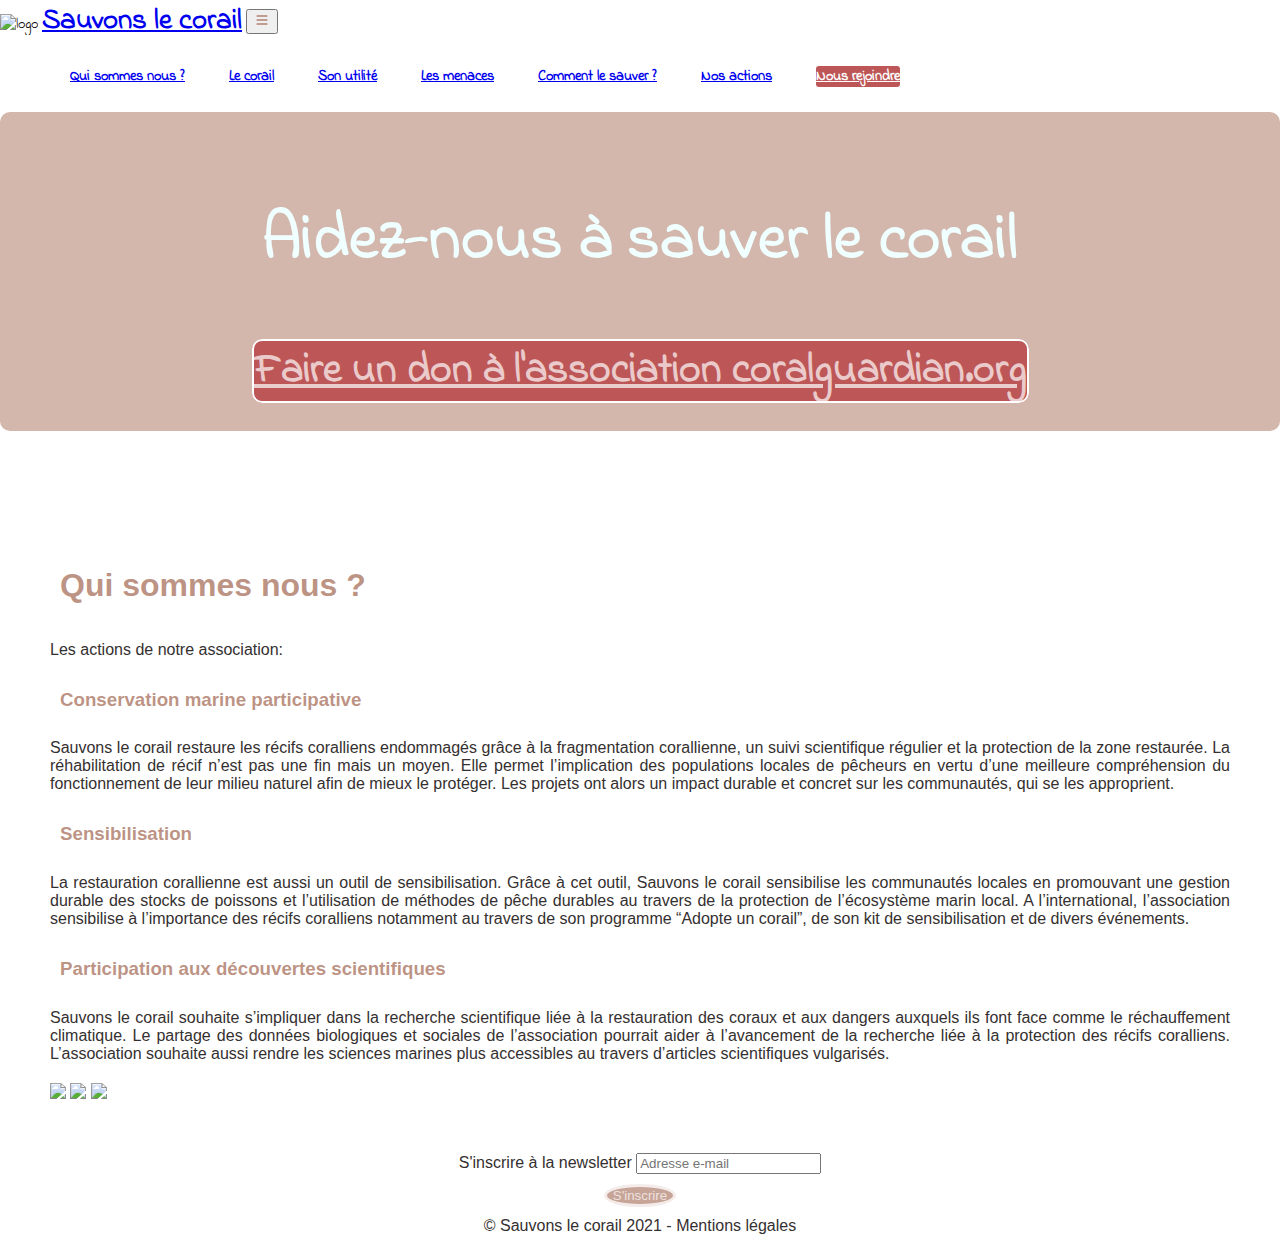
==== index2.html @ ed391e5c "margin-top entre le dernier paragraphe et les images" ====
<!DOCTYPE html>
<html lang="fr">
<head>
  <meta charset="UTF-8">
  <meta http-equiv="X-UA-Compatible" content="IE=edge">
  <meta name="viewport" content="width=device-width, initial-scale=1.0">
  <title>Sauvons le corail</title>
  <link rel="stylesheet" href="bootstrap.min.css">
  <link rel="preconnect" href="https://fonts.gstatic.com">
  <link href="https://fonts.googleapis.com/css2?family=Indie+Flower&display=swap" rel="stylesheet">
  <link rel="stylesheet" href="style.css">
</head>
<body>
  <div class="container">
    <header>
      <div class="row">
        <nav class="navbar navbar-light bg-light navbar-expand-xl">
          <img src="97989-image2_450x450.png" height="40px" widht="40px" alt="logo">
          <a href="index.html#" class="navbar-brand">Sauvons le corail</a>
      
          <button
          type="button"
          class="navbar-toggler"
          data-bs-toggle="collapse"
          data-bs-target="#navbarNavDropdown"
          aria-controls="navbarNavDropdown"
          aria-expanded="false"
          aria-label="Toggle navigation">
            <svg xmlns="http://www.w3.org/2000/svg" width="16" height="16" fill="currentColor" class="bi bi-list" viewBox="0 0 16 16">
              <path fill-rule="evenodd" d="M2.5 12a.5.5 0 0 1 .5-.5h10a.5.5 0 0 1 0 1H3a.5.5 0 0 1-.5-.5zm0-4a.5.5 0 0 1 .5-.5h10a.5.5 0 0 1 0 1H3a.5.5 0 0 1-.5-.5zm0-4a.5.5 0 0 1 .5-.5h10a.5.5 0 0 1 0 1H3a.5.5 0 0 1-.5-.5z"/>
            </svg>
         </button>

          <div class="collapse navbar-collapse" id="navbarNavDropdown">
            <ul class="navbar-nav">
              <li class="nav-item">
                <a href="index2.html" class="nav-link ">Qui sommes nous ?</a>
              </li>
              <li class="nav-item">
              <a href="index.html#leCorail" class="nav-link ">Le corail</a>
              </li>
              <li class="nav-item">
                <a href="index.html#sonUtilite" class="nav-link ">Son utilité</a>
              </li>
              <li class="nav-item">
              <a href="index.html#lesMenaces" class="nav-link">Les menaces</a>
              </li>
              <li class="nav-item">
                <a href="index.html#commentLeSauver" class="nav-link ">Comment le sauver ?</a>
              </li>
              <li class="nav-item">
                <a href="index4.html" class="nav-link  ">Nos actions</a>
              </li>
              <li class="nav-item">
                <a href="index3.html" class="nav-link nousRejoindre ">Nous rejoindre</a>
              </li>
            </ul>
          </div>
        </nav>
      </div> 
    </header>
    <main>
      <div class="row textflash ">
        <h1>  Aidez-nous à sauver le corail</h1>
        <a class="btn  coralguardian" href="https://www.coralguardian.org/faire-un-don/" target="_blank" role="button" data-bs-toggle="modal" data-bs-target="#modalGuardian">Faire un don à l'association coralguardian.org</a>
      </div>
      <div class="row QuiSommesNous">
        <h2 class="alignementtitre">Qui sommes nous ?</h2>
          <p>Les actions de notre association:</p>
            <h3 class="alignementtitre">Conservation marine participative</h3>
            Sauvons le corail restaure les récifs coralliens endommagés grâce à la fragmentation corallienne, un suivi scientifique régulier et la protection de la zone restaurée.
            La réhabilitation de récif n’est pas une fin mais un moyen. Elle permet l’implication des populations locales de pêcheurs en vertu d’une meilleure compréhension du fonctionnement de leur milieu naturel afin de mieux le protéger. Les projets ont alors un impact durable et concret sur les communautés, qui se les approprient.
            <h3 class="alignementtitre">Sensibilisation</h3>
            La restauration corallienne est aussi un outil de sensibilisation. Grâce à cet outil, Sauvons le corail sensibilise les communautés locales en promouvant une gestion durable des stocks de poissons et l’utilisation de méthodes de pêche durables au travers de la protection de l’écosystème marin local. 
            A l’international, l’association sensibilise à l’importance des récifs coralliens notamment au travers de son programme “Adopte un corail”, de son kit de sensibilisation et de divers événements.
            <h3 class="alignementtitre">Participation aux découvertes scientifiques</h3>
            Sauvons le corail souhaite s’impliquer dans la recherche scientifique liée à la restauration des coraux et aux dangers auxquels ils font face comme le réchauffement climatique. Le partage des données biologiques et sociales de l’association pourrait aider à l’avancement de la recherche liée à la protection des récifs coralliens. 
            L’association souhaite aussi rendre les sciences marines plus accessibles au travers d’articles scientifiques vulgarisés.
          </p>
      <div class="row imgmargin">
          <img src="transplantation-de-coraux-coral-guardian-1100x734.jpeg">
          <img src="unnamed.jpeg">
          <img src="Le-corail-peut-sauver-l-homme-pourtant-nous-le-detruisons.jpeg" >
      </div>
    </main>

   

    <footer>
      <div class="row footer">
        <form action="" method="post">
        <div class="col-xs-6 col-ml-12 form-group">
          <label for="email" class="form-label">S'inscrire à la newsletter</label>
          <input type="email" class="form-control" id="email" placeholder="Adresse e-mail">
        </div>
        <button type="submit" class="btn btn-info buttonForm">S'inscrire</button>
        </form>
        <div class="col-xs-6 col-ml-12">
          © Sauvons le corail 2021 - Mentions légales</div>
      </div>
    </footer>
    
    




  
  
  
    <script src="https://cdn.jsdelivr.net/npm/@popperjs/core@2.9.2/dist/umd/popper.min.js" integrity="sha384-IQsoLXl5PILFhosVNubq5LC7Qb9DXgDA9i+tQ8Zj3iwWAwPtgFTxbJ8NT4GN1R8p" crossorigin="anonymous"></script>
    <script src="https://cdn.jsdelivr.net/npm/bootstrap@5.0.1/dist/js/bootstrap.min.js" integrity="sha384-Atwg2Pkwv9vp0ygtn1JAojH0nYbwNJLPhwyoVbhoPwBhjQPR5VtM2+xf0Uwh9KtT" crossorigin="anonymous"></script>
  </div>
  </body>
  </html>
---- style.css ----
body {
  background-image: url(gettyimages-601042886_0.webp);
  background-size: cover;
  font-family: 'Indie Flower', cursive;
   margin: 0px;
}

.navbar {
  border-radius: 10px;
  padding-top: 0px;
  font-size: 0.9em;
}


.navbar-brand {
  font-weight: 900;
  font-size: 2em;
}


li  {
  display: inline-block;
  margin-left: 20px;
  padding: 10px;
  color:rgb(53, 48, 48);
  font-weight: bold;  
}

.nav-link:hover {
color: rgb(189, 87, 87) !important ;
font-size: 1.5em;
}


.container {
  width:100vw;
  height:100vh;
  margin: auto; 
}


.leCorail,.sonUtilite,.lesMenaces,.commentLeSauver {
  background-color: rgba(255, 255, 255,0.8);
  color:rgb(53, 48, 48);
  border-radius: 10px;
  text-align: justify;
  font-family: -apple-system, BlinkMacSystemFont, 'Segoe UI', Roboto, Oxygen, Ubuntu, Cantarell, 'Open Sans', 'Helvetica Neue', sans-serif;
  padding: 30px;  
}


.bold {
  font-weight: bold;
  font-size: 1.1em;
  color: black;  
}

.underline {
  font-weight: 300;
}

iframe {
  border-radius: 10px 10px 0px 0px;
  border: white 2px solid;  
}

.textflash {
  color: azure;
  text-align: center;
  font-weight: 900;
  font-size: 2em;
  background-color: rgba(144, 74, 49, 0.4);
  border-radius: 10px;
  height: auto;
  padding: 30px;
}

.row {
 --bs-gutter-x: 0px;
}


h1 {
  font-size: 2em;
  padding: 10px;
}


h2 {
  font-size: 2em;
  color: rgba(144, 74, 49, 0.6);
  padding: 10px;
}

h3 {
  color: rgba(144, 74, 49, 0.6);
  margin-top: 20px;
  padding: 10px;

}

p {
  margin-top: 2px;
  margin-bottom: 10px;
}

.textiframe {
  background-color: rgba(255, 255, 255, 0.7);
  color: rgb(53, 48, 48);
  font-weight: bold;
  padding: 4px;
  border-radius: 0px 0px 10px 10px;
  text-align: justify;
  border: solid 2px white;
  text-align: center;
  margin: 0px;
}

.img {
  border-radius:50% ;
  border: 2px white solid;
}

.footer {
  background-color: white;
  color: rgb(53, 48, 48);
  text-align: center;
  border-radius: 10px ;
  font-family: -apple-system, BlinkMacSystemFont, 'Segoe UI', Roboto, Oxygen, Ubuntu, Cantarell, 'Open Sans', 'Helvetica Neue', sans-serif;
   margin: auto;
}


.buttonForm {
  background-color: rgba(144, 74, 49, 0.5);
  border:solid 3px rgba(255, 255, 255,0.8);
  border-radius: 50%;
  color: rgba(255, 255, 255, 0.7);
  margin: 10px;
}

.coralguardian:hover {
  color:rgb(189, 87, 87);
  background-color: rgba(255, 255, 255, 0.7);
  border:rgb(189, 87, 87) solid 2px; 
}

.coralguardian {
  border: white solid 2px;
  font-size: 1.3em;
  color: rgba(255, 255, 255, 0.7);
  background-color: rgb(189, 87, 87);
  border-radius: 10px;
}

.btnLink {
  background-color: rgba(144, 74, 49, 0.4);
  color: white;
  float: right;
  border-radius: 50%;
  margin: 20px;
  border: 1px solid white;
}

.btnLink:hover {
  color: rgba(144, 74, 49, 0.4);
  background-color: white;
}

.modal {
  font-family: -apple-system, BlinkMacSystemFont, 'Segoe UI', Roboto, Oxygen, Ubuntu, Cantarell, 'Open Sans', 'Helvetica Neue', sans-serif;
}

.QuiSommesNous {
  margin-top: 50px;
  padding: 50px;
  border-radius: 10px;
  text-align: justify;
  background-color: rgba(255, 255, 255, 0.8);
  color: rgb(53, 48, 48);
  font-family: -apple-system, BlinkMacSystemFont, 'Segoe UI', Roboto, Oxygen, Ubuntu, Cantarell, 'Open Sans', 'Helvetica Neue', sans-serif; 
}

.nousRejoindre {
  font-weight: 900;
  background-color:rgb(189, 87, 87) ;
  color: white!important;
  text-align: center;
  border-radius: 3px;
}

.nousRejoindre:hover {
  background-color: white;
  color: rgb(189, 87, 87)!important ;
}

.benevoles {
  margin-top: 50px;
  padding: 30px;
  border-radius: 10px;
  background-color: rgba(255, 255, 255, 0.8);
  color: rgb(53, 48, 48);
  font-family: -apple-system, BlinkMacSystemFont, 'Segoe UI', Roboto, Oxygen, Ubuntu, Cantarell, 'Open Sans', 'Helvetica Neue', sans-serif;
  text-align: justify;
}

.inscription {
  background-color: rgba(255, 255, 255, 0.8);
  color: rgb(53, 48, 48);
  margin-top: 20px;
  border-radius: 10px;
  padding-left: 20px;
  padding-right: 20px;
}

.question {
  font-size: 1.4em;
  font-weight: bold;
  color: rgba(144, 74, 49, 0.8);
}



@media screen and (max-width: 500px) {
.coralguardian {
  font-size: 20px;
}
  }


.nosActions {
  margin-top: 50px;
  padding: 50px;
  border-radius: 10px;
  background-color: rgba(255, 255, 255, 0.8);
  color: rgb(53, 48, 48);
  font-family: -apple-system, BlinkMacSystemFont, 'Segoe UI', Roboto, Oxygen, Ubuntu, Cantarell, 'Open Sans', 'Helvetica Neue', sans-serif;
  text-align: justify;
}
  
.img41,.img42,.img43,.img44,.img45,.img46 {
  border-radius: 50%;
  border: 10px white solid;  
}

.row {
  --bs-gutter-x: 0px;
}

.img33 {
  display: flex;
  justify-content: center;
  align-items: center;
}

@media screen and (min-width:700px) {
  .img41,.img42,.img43,.img44,.img45,.img46 {
  height:150px;
  width: 150px;
  }
    }

.linkgive {
  color:rgb(144, 74, 49 ); 
  font-size: 2em;
}

.linkgive:hover {
  color: rgb(189, 87, 87);
  font-size: 2em;
}

.bi {
  color:rgb(144, 74, 49 ); 
}

.alignementtitre {
  text-align: left;
}

.imgmargin {
  margin-top: 20px;
}
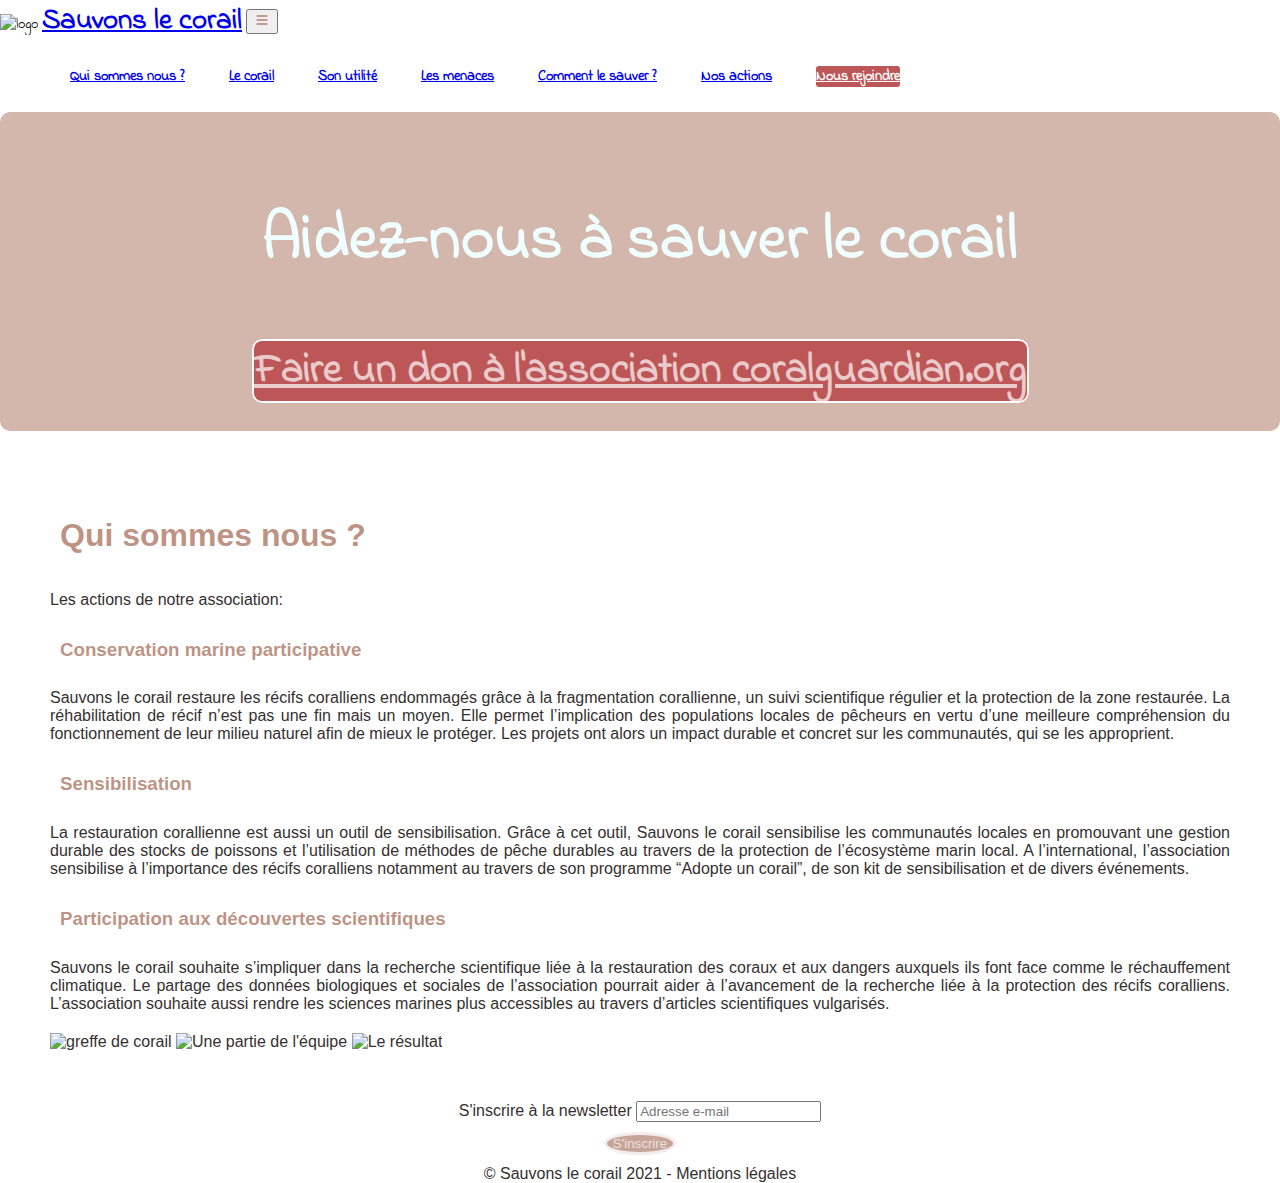
==== commit 494055bb: "ajout d'attributs alt aux img" ====
--- a/index2.html
+++ b/index2.html
@@ -78,9 +78,9 @@
             L’association souhaite aussi rendre les sciences marines plus accessibles au travers d’articles scientifiques vulgarisés.
           </p>
       <div class="row imgmargin">
-          <img src="transplantation-de-coraux-coral-guardian-1100x734.jpeg">
-          <img src="unnamed.jpeg">
-          <img src="Le-corail-peut-sauver-l-homme-pourtant-nous-le-detruisons.jpeg" >
+          <img src="transplantation-de-coraux-coral-guardian-1100x734.jpeg" alt="greffe de corail">
+          <img src="unnamed.jpeg" alt="Une partie de l'équipe">
+          <img src="Le-corail-peut-sauver-l-homme-pourtant-nous-le-detruisons.jpeg" alt="Le résultat">
       </div>
     </main>
 
--- a/style.css
+++ b/style.css
@@ -172,7 +172,6 @@
 }
 
 .QuiSommesNous {
-  margin-top: 50px;
   padding: 50px;
   border-radius: 10px;
   text-align: justify;
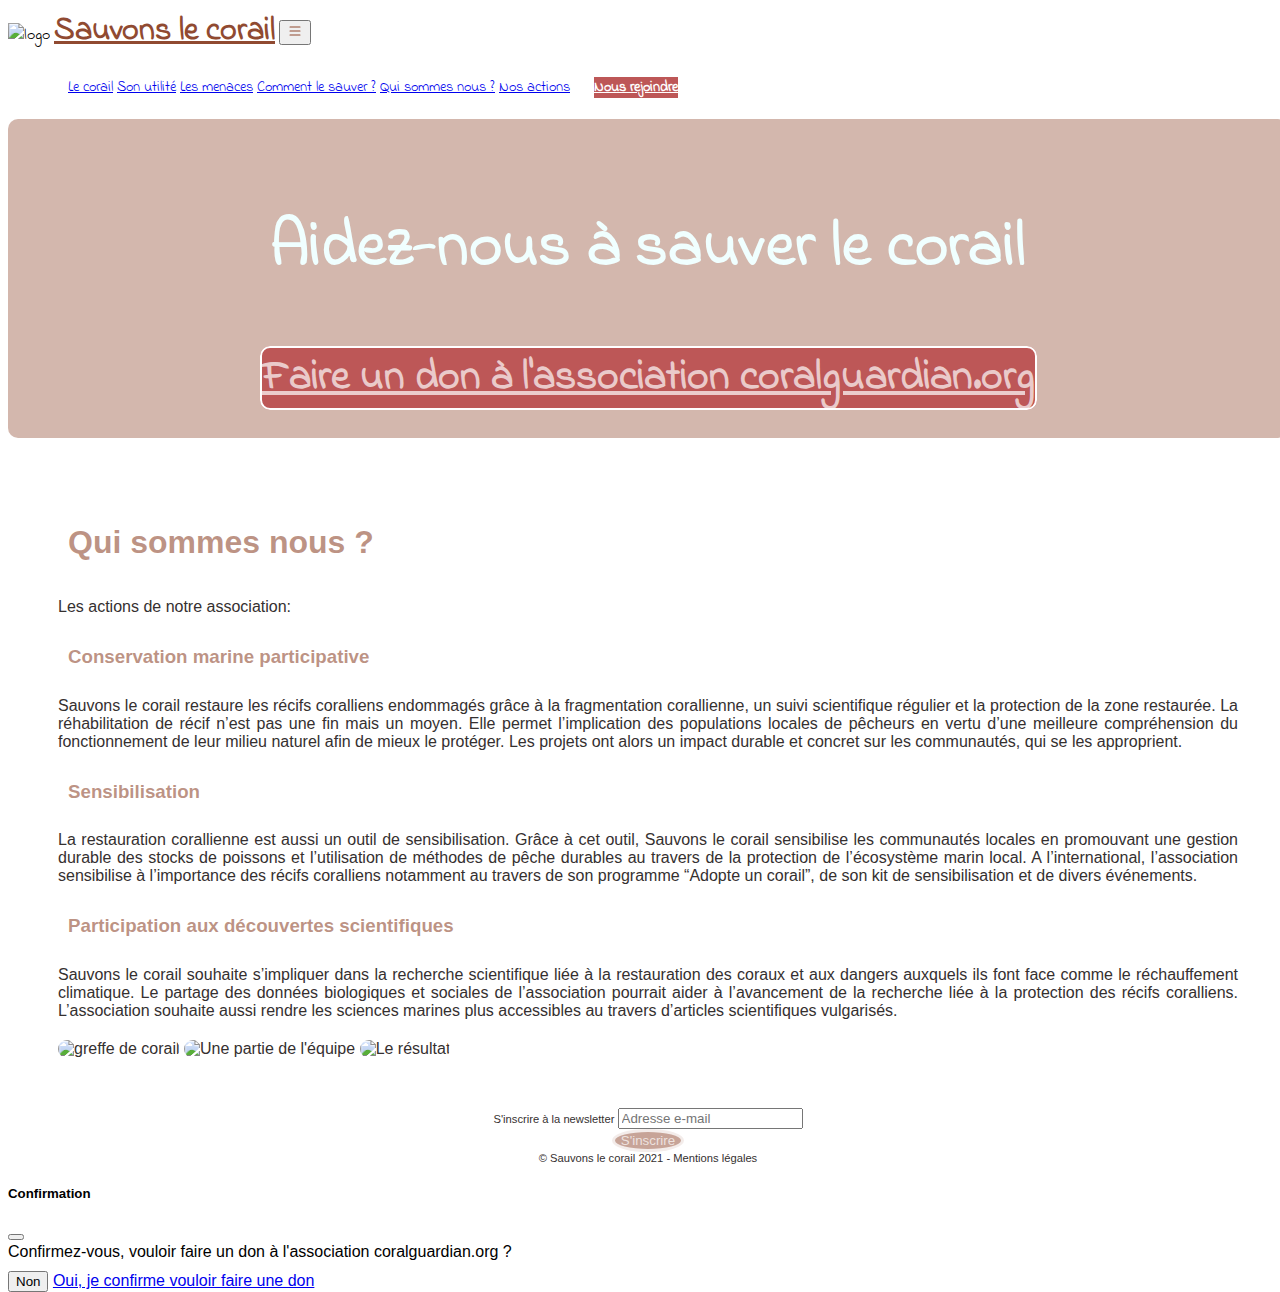
==== commit edd0f0db: "ajout de fenêtres modales en index2 index3 et index4" ====
--- a/index2.html
+++ b/index2.html
@@ -34,9 +34,6 @@
           <div class="collapse navbar-collapse" id="navbarNavDropdown">
             <ul class="navbar-nav">
               <li class="nav-item">
-                <a href="index2.html" class="nav-link ">Qui sommes nous ?</a>
-              </li>
-              <li class="nav-item">
               <a href="index.html#leCorail" class="nav-link ">Le corail</a>
               </li>
               <li class="nav-item">
@@ -47,6 +44,9 @@
               </li>
               <li class="nav-item">
                 <a href="index.html#commentLeSauver" class="nav-link ">Comment le sauver ?</a>
+              </li>
+              <li class="nav-item">
+                <a href="index2.html" class="nav-link ">Qui sommes nous ?</a>
               </li>
               <li class="nav-item">
                 <a href="index4.html" class="nav-link  ">Nos actions</a>
@@ -78,9 +78,9 @@
             L’association souhaite aussi rendre les sciences marines plus accessibles au travers d’articles scientifiques vulgarisés.
           </p>
       <div class="row imgmargin">
-          <img src="transplantation-de-coraux-coral-guardian-1100x734.jpeg" alt="greffe de corail">
-          <img src="unnamed.jpeg" alt="Une partie de l'équipe">
-          <img src="Le-corail-peut-sauver-l-homme-pourtant-nous-le-detruisons.jpeg" alt="Le résultat">
+          <img src="transplantation-de-coraux-coral-guardian-1100x734.jpeg" alt="greffe de corail" class="imgp2">
+          <img src="unnamed.jpeg" alt="Une partie de l'équipe"class="imgp2">
+          <img src="Le-corail-peut-sauver-l-homme-pourtant-nous-le-detruisons.jpeg" alt="Le résultat"class="imgp2">
       </div>
     </main>
 
@@ -88,7 +88,7 @@
 
     <footer>
       <div class="row footer">
-        <form action="" method="post">
+        <form action="/fake-backend.php" method="post">
         <div class="col-xs-6 col-ml-12 form-group">
           <label for="email" class="form-label">S'inscrire à la newsletter</label>
           <input type="email" class="form-control" id="email" placeholder="Adresse e-mail">
@@ -99,6 +99,26 @@
           © Sauvons le corail 2021 - Mentions légales</div>
       </div>
     </footer>
+    <div class="modal" tabindex="-1" id="modalGuardian">
+      <div class="modal-dialog">
+        <div class="modal-content">
+          <div class="modal-content">
+            <div class="modal-header">
+               <h5 class="modal-title">Confirmation</h5>
+                 <button type="button" class="btn-close" data-bs-dismiss="modal" aria-label="close"></button>
+                
+            </div>
+            <div class="modal-body">
+                <p>Confirmez-vous, vouloir faire un don à l'association coralguardian.org ?</p>
+            </div>
+            <div class="modal-footer ">
+                <button type="button" class="btn btn-btn-outline-secondary" data-bs-dismiss="modal">Non</button>
+                <a href="https://www.coralguardian.org/faire-un-don/" target="_blank" role="button"  class="btn btn-success">Oui, je confirme vouloir faire une don</a>
+            </div>
+          </div>
+        </div>
+      </div>
+    </div>
     
     
 
--- a/style.css
+++ b/style.css
@@ -2,42 +2,45 @@
   background-image: url(gettyimages-601042886_0.webp);
   background-size: cover;
   font-family: 'Indie Flower', cursive;
-   margin: 0px;
+  line-height: 1,3;
 }
 
 .navbar {
-  border-radius: 10px;
   padding-top: 0px;
-  font-size: 0.9em;
-}
-
+  border-radius: 10px;
+ 
+
+}
+
+.navbar-nav {
+  margin: 20px;
+  align-items: center;
+}
 
 .navbar-brand {
   font-weight: 900;
   font-size: 2em;
-}
+  color: rgb(144, 74, 49)!important;
+}
+
 
 
 li  {
-  display: inline-block;
-  margin-left: 20px;
-  padding: 10px;
+  display: inline;
   color:rgb(53, 48, 48);
-  font-weight: bold;  
+  font-size: 0.9em;
+  
 }
 
 .nav-link:hover {
 color: rgb(189, 87, 87) !important ;
-font-size: 1.5em;
-}
-
+
+}
 
 .container {
   width:100vw;
   height:100vh;
-  margin: auto; 
-}
-
+}
 
 .leCorail,.sonUtilite,.lesMenaces,.commentLeSauver {
   background-color: rgba(255, 255, 255,0.8);
@@ -71,7 +74,6 @@
   font-size: 2em;
   background-color: rgba(144, 74, 49, 0.4);
   border-radius: 10px;
-  height: auto;
   padding: 30px;
 }
 
@@ -90,6 +92,7 @@
   font-size: 2em;
   color: rgba(144, 74, 49, 0.6);
   padding: 10px;
+  text-align: left;
 }
 
 h3 {
@@ -122,12 +125,14 @@
 }
 
 .footer {
-  background-color: white;
+  background-color: rgba(255, 255, 255,0.8);
   color: rgb(53, 48, 48);
   text-align: center;
   border-radius: 10px ;
   font-family: -apple-system, BlinkMacSystemFont, 'Segoe UI', Roboto, Oxygen, Ubuntu, Cantarell, 'Open Sans', 'Helvetica Neue', sans-serif;
-   margin: auto;
+  padding-left: 30px;
+  padding-right: 30px;
+  font-size: 0.7em;
 }
 
 
@@ -136,7 +141,7 @@
   border:solid 3px rgba(255, 255, 255,0.8);
   border-radius: 50%;
   color: rgba(255, 255, 255, 0.7);
-  margin: 10px;
+ 
 }
 
 .coralguardian:hover {
@@ -185,7 +190,8 @@
   background-color:rgb(189, 87, 87) ;
   color: white!important;
   text-align: center;
-  border-radius: 3px;
+  margin: 20px;
+
 }
 
 .nousRejoindre:hover {
@@ -194,7 +200,6 @@
 }
 
 .benevoles {
-  margin-top: 50px;
   padding: 30px;
   border-radius: 10px;
   background-color: rgba(255, 255, 255, 0.8);
@@ -206,7 +211,6 @@
 .inscription {
   background-color: rgba(255, 255, 255, 0.8);
   color: rgb(53, 48, 48);
-  margin-top: 20px;
   border-radius: 10px;
   padding-left: 20px;
   padding-right: 20px;
@@ -228,10 +232,9 @@
 
 
 .nosActions {
-  margin-top: 50px;
-  padding: 50px;
-  border-radius: 10px;
+  padding: 20px;
   background-color: rgba(255, 255, 255, 0.8);
+  border-radius: 10px;
   color: rgb(53, 48, 48);
   font-family: -apple-system, BlinkMacSystemFont, 'Segoe UI', Roboto, Oxygen, Ubuntu, Cantarell, 'Open Sans', 'Helvetica Neue', sans-serif;
   text-align: justify;
@@ -279,4 +282,21 @@
 
 .imgmargin {
   margin-top: 20px;
+}
+
+.imgp2 {
+ border-radius: 10px;
+}
+
+.logo {
+    margin:10px;
+  }
+
+@media screen and (min-width:1415px) {
+  .nav-item{
+     font-size:1.2em;
+    }
+      }
+.lienAssos {
+  text-align: justify;
 }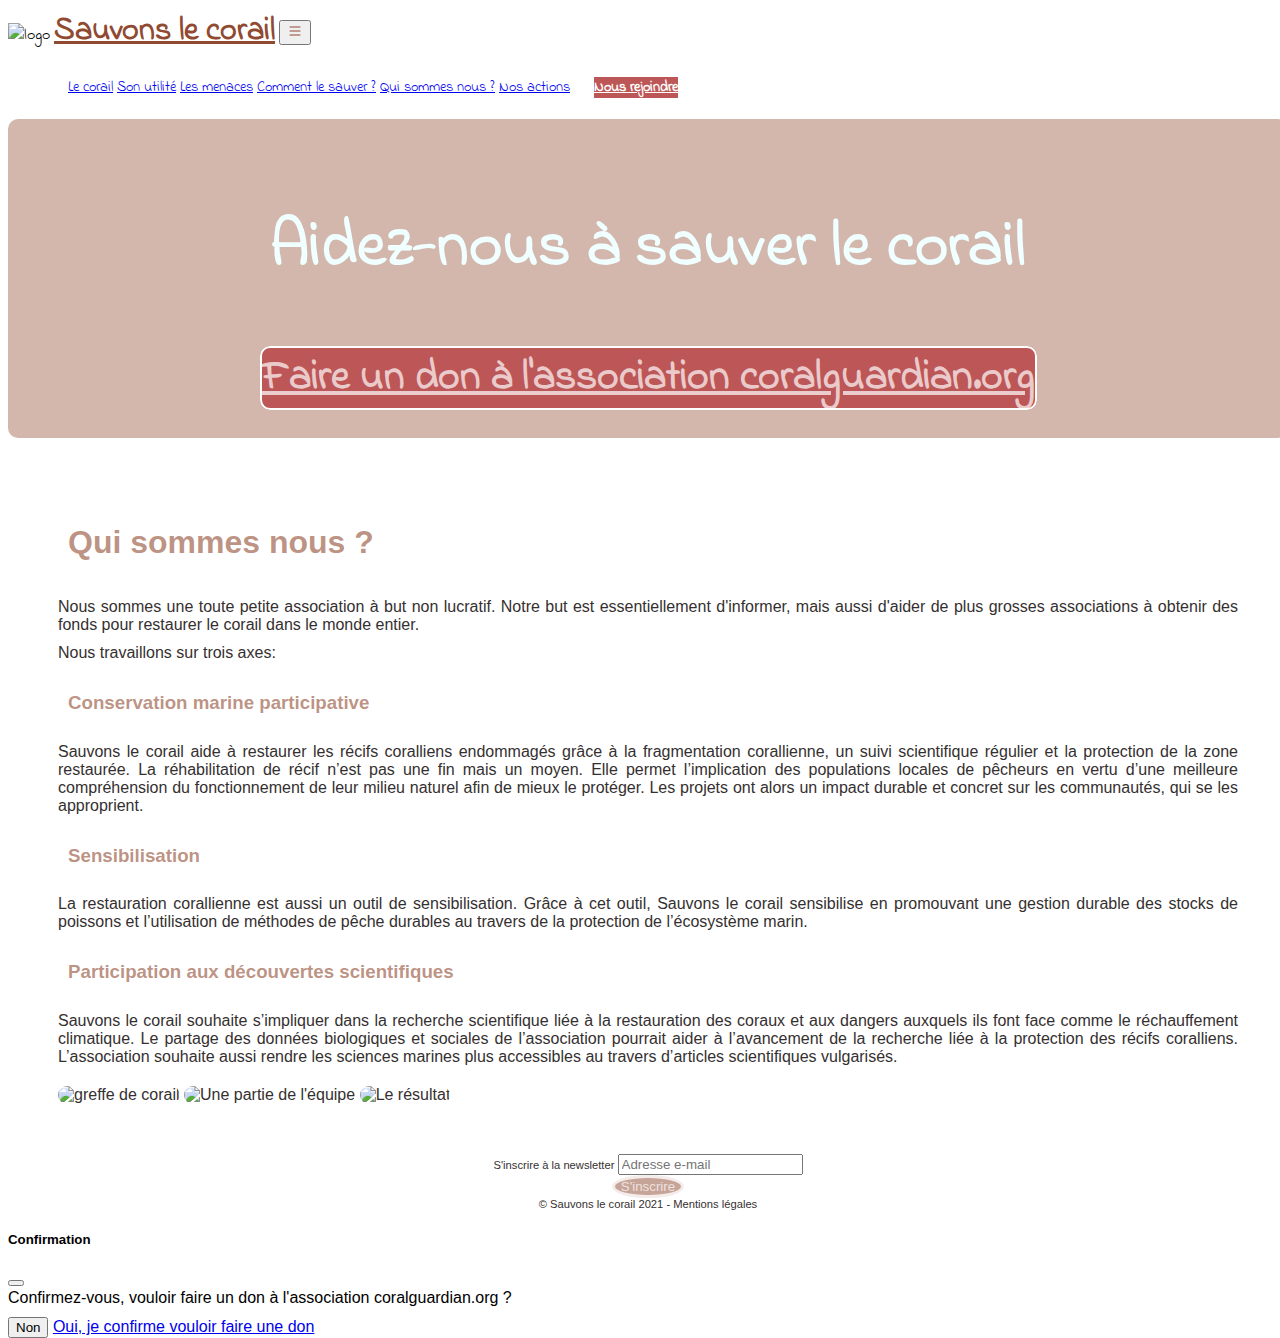
==== commit dae457a0: "fautes d'orthographe dans la balise meta description" ====
--- a/index2.html
+++ b/index2.html
@@ -4,6 +4,7 @@
   <meta charset="UTF-8">
   <meta http-equiv="X-UA-Compatible" content="IE=edge">
   <meta name="viewport" content="width=device-width, initial-scale=1.0">
+  <meta name="description" content="Les coraux du monde entier sont en danger.Il faut agir de toute urgence pour leur venir en aide. La grande barrière de corail n'est pas seulement belle, elle nous est indispensable.">
   <title>Sauvons le corail</title>
   <link rel="stylesheet" href="bootstrap.min.css">
   <link rel="preconnect" href="https://fonts.gstatic.com">
@@ -15,7 +16,7 @@
     <header>
       <div class="row">
         <nav class="navbar navbar-light bg-light navbar-expand-xl">
-          <img src="97989-image2_450x450.png" height="40px" widht="40px" alt="logo">
+          <img src="logo_corail.png" height="40px" widht="40px" alt="logo">
           <a href="index.html#" class="navbar-brand">Sauvons le corail</a>
       
           <button
@@ -61,26 +62,26 @@
     </header>
     <main>
       <div class="row textflash ">
-        <h1>  Aidez-nous à sauver le corail</h1>
+        <h1 class="animation">  Aidez-nous à sauver le corail</h1>
         <a class="btn  coralguardian" href="https://www.coralguardian.org/faire-un-don/" target="_blank" role="button" data-bs-toggle="modal" data-bs-target="#modalGuardian">Faire un don à l'association coralguardian.org</a>
       </div>
       <div class="row QuiSommesNous">
         <h2 class="alignementtitre">Qui sommes nous ?</h2>
-          <p>Les actions de notre association:</p>
+          <p>Nous sommes une toute petite association à but non lucratif. Notre but est essentiellement d'informer, mais aussi d'aider de plus grosses associations à obtenir des fonds pour restaurer le corail dans le monde entier.</p>
+          <p>Nous travaillons sur trois axes:</p>
             <h3 class="alignementtitre">Conservation marine participative</h3>
-            Sauvons le corail restaure les récifs coralliens endommagés grâce à la fragmentation corallienne, un suivi scientifique régulier et la protection de la zone restaurée.
+            Sauvons le corail aide à restaurer les récifs coralliens endommagés grâce à la fragmentation corallienne, un suivi scientifique régulier et la protection de la zone restaurée.
             La réhabilitation de récif n’est pas une fin mais un moyen. Elle permet l’implication des populations locales de pêcheurs en vertu d’une meilleure compréhension du fonctionnement de leur milieu naturel afin de mieux le protéger. Les projets ont alors un impact durable et concret sur les communautés, qui se les approprient.
             <h3 class="alignementtitre">Sensibilisation</h3>
-            La restauration corallienne est aussi un outil de sensibilisation. Grâce à cet outil, Sauvons le corail sensibilise les communautés locales en promouvant une gestion durable des stocks de poissons et l’utilisation de méthodes de pêche durables au travers de la protection de l’écosystème marin local. 
-            A l’international, l’association sensibilise à l’importance des récifs coralliens notamment au travers de son programme “Adopte un corail”, de son kit de sensibilisation et de divers événements.
+            La restauration corallienne est aussi un outil de sensibilisation. Grâce à cet outil, Sauvons le corail sensibilise en promouvant une gestion durable des stocks de poissons et l’utilisation de méthodes de pêche durables au travers de la protection de l’écosystème marin. 
             <h3 class="alignementtitre">Participation aux découvertes scientifiques</h3>
             Sauvons le corail souhaite s’impliquer dans la recherche scientifique liée à la restauration des coraux et aux dangers auxquels ils font face comme le réchauffement climatique. Le partage des données biologiques et sociales de l’association pourrait aider à l’avancement de la recherche liée à la protection des récifs coralliens. 
             L’association souhaite aussi rendre les sciences marines plus accessibles au travers d’articles scientifiques vulgarisés.
           </p>
       <div class="row imgmargin">
           <img src="transplantation-de-coraux-coral-guardian-1100x734.jpeg" alt="greffe de corail" class="imgp2">
-          <img src="unnamed.jpeg" alt="Une partie de l'équipe"class="imgp2">
-          <img src="Le-corail-peut-sauver-l-homme-pourtant-nous-le-detruisons.jpeg" alt="Le résultat"class="imgp2">
+          <img src="les_gardiens_du_corail.jpeg" alt="Une partie de l'équipe"class="imgp2" alt="l'équie coral gardeners">
+          <img src="Le-corail-peut-sauver-l-homme-pourtant-nous-le-detruisons.jpeg" alt="Le résultat"class="imgp2" alt="un corail plusieurs mois après une greffe">
       </div>
     </main>
 
@@ -89,13 +90,13 @@
     <footer>
       <div class="row footer">
         <form action="/fake-backend.php" method="post">
-        <div class="col-xs-6 col-ml-12 form-group">
+        <div class="col-sm-6 col-ml-12 form-group">
           <label for="email" class="form-label">S'inscrire à la newsletter</label>
           <input type="email" class="form-control" id="email" placeholder="Adresse e-mail">
         </div>
         <button type="submit" class="btn btn-info buttonForm">S'inscrire</button>
         </form>
-        <div class="col-xs-6 col-ml-12">
+        <div class="col-sm-6 col-ml-12">
           © Sauvons le corail 2021 - Mentions légales</div>
       </div>
     </footer>
--- a/style.css
+++ b/style.css
@@ -1,8 +1,9 @@
 body {
-  background-image: url(gettyimages-601042886_0.webp);
+  background-image: url(barriere_de_corail.webp);
   background-size: cover;
   font-family: 'Indie Flower', cursive;
   line-height: 1,3;
+  
 }
 
 .navbar {
@@ -222,8 +223,6 @@
   color: rgba(144, 74, 49, 0.8);
 }
 
-
-
 @media screen and (max-width: 500px) {
 .coralguardian {
   font-size: 20px;
@@ -297,6 +296,36 @@
      font-size:1.2em;
     }
       }
+
+@media screen and (max-width:1199px) {
+  .nav-item{
+     font-size:1.2em;
+    }
+      }
+      
 .lienAssos {
   text-align: justify;
-}+  color: rgb(144, 74, 49);
+}
+
+.lienAssos:hover {
+  color: rgb(189, 87, 87);
+}
+
+.lienAssos:visited {
+  color: darkcyan;
+}
+
+.animation {
+  animation:  2s linear infinite alternate animation ;
+}
+
+
+@keyframes animation {
+  from {
+    transform: translateX—(-30px);
+        }
+  to {
+    transform: translateX(30px);
+  }
+}
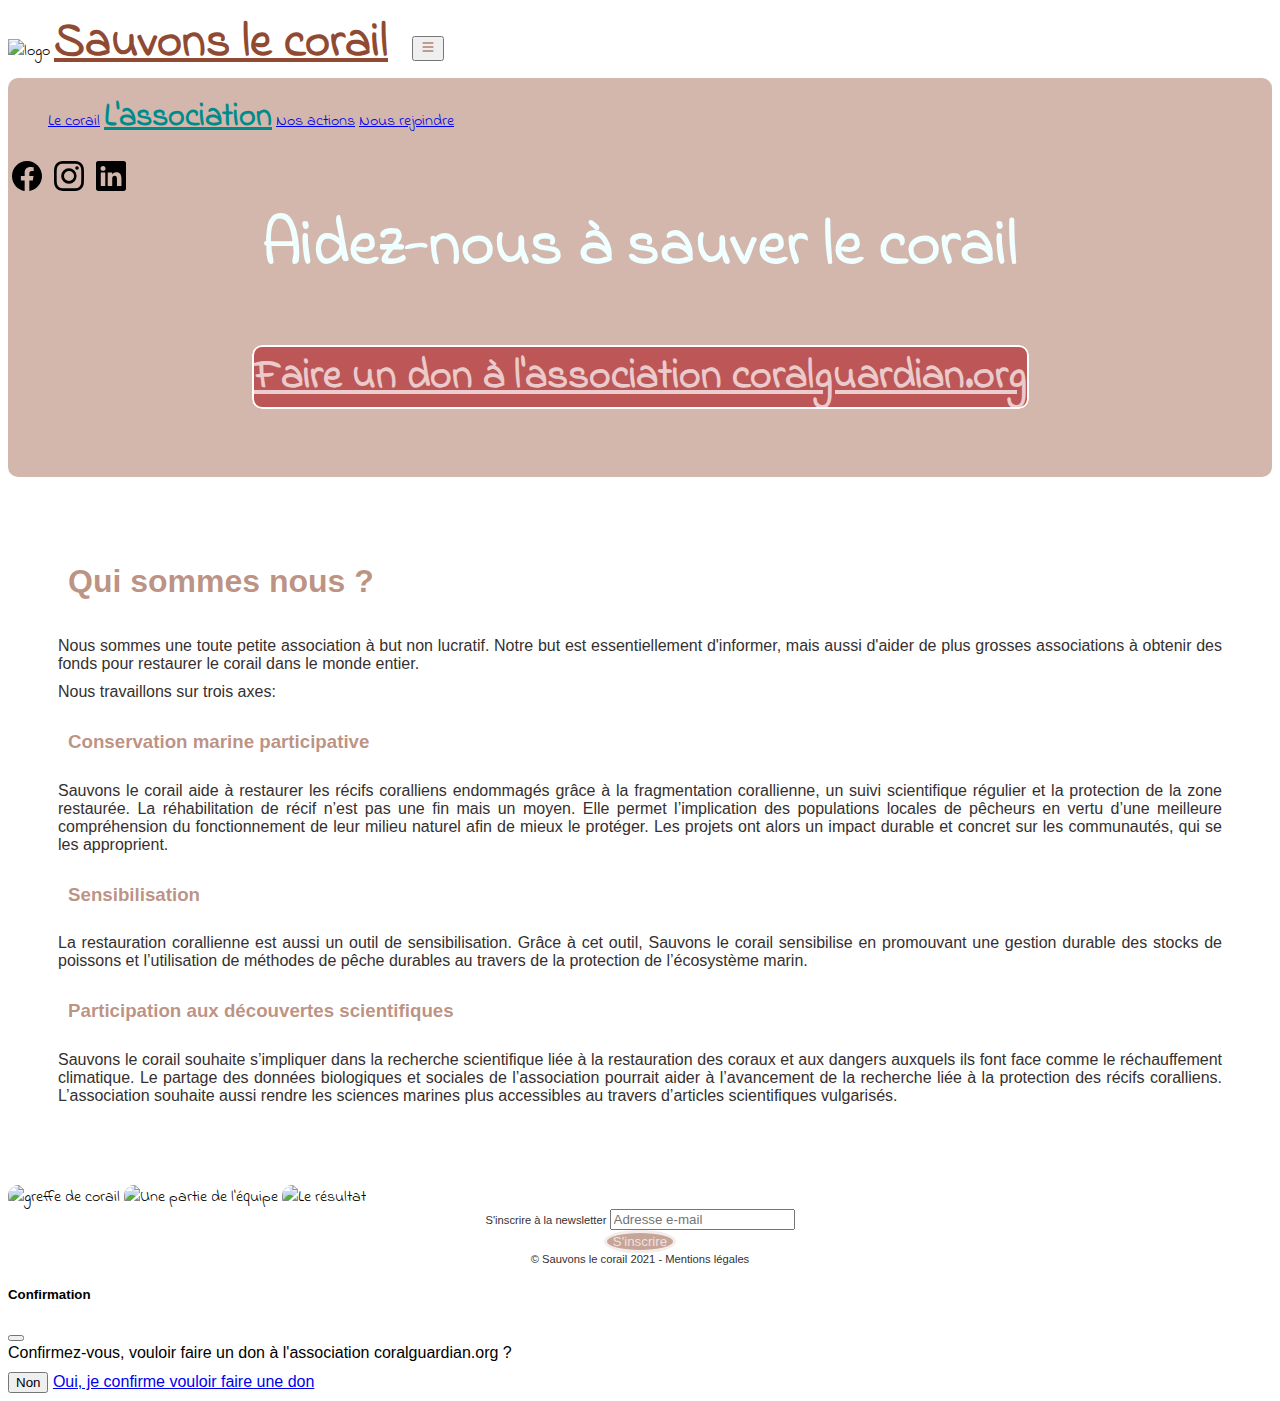
==== commit c287bd6f: "modification de la liste dans la barre de navigation" ====
--- a/index2.html
+++ b/index2.html
@@ -6,19 +6,22 @@
   <meta name="viewport" content="width=device-width, initial-scale=1.0">
   <meta name="description" content="Les coraux du monde entier sont en danger.Il faut agir de toute urgence pour leur venir en aide. La grande barrière de corail n'est pas seulement belle, elle nous est indispensable.">
   <title>Sauvons le corail</title>
+  <!--Bootstrap-Google fonts--->
   <link rel="stylesheet" href="bootstrap.min.css">
   <link rel="preconnect" href="https://fonts.gstatic.com">
   <link href="https://fonts.googleapis.com/css2?family=Indie+Flower&display=swap" rel="stylesheet">
+  <!--My CSS--->
   <link rel="stylesheet" href="style.css">
 </head>
+
 <body>
-  <div class="container">
+  <div class="container-fluid">
     <header>
+      <!--Navbar--->
       <div class="row">
-        <nav class="navbar navbar-light bg-light navbar-expand-xl">
+        <nav class="navbar navbar-light bg-light navbar-expand-xl fixed-top">
           <img src="logo_corail.png" height="40px" widht="40px" alt="logo">
           <a href="index.html#" class="navbar-brand">Sauvons le corail</a>
-      
           <button
           type="button"
           class="navbar-toggler"
@@ -31,23 +34,13 @@
               <path fill-rule="evenodd" d="M2.5 12a.5.5 0 0 1 .5-.5h10a.5.5 0 0 1 0 1H3a.5.5 0 0 1-.5-.5zm0-4a.5.5 0 0 1 .5-.5h10a.5.5 0 0 1 0 1H3a.5.5 0 0 1-.5-.5zm0-4a.5.5 0 0 1 .5-.5h10a.5.5 0 0 1 0 1H3a.5.5 0 0 1-.5-.5z"/>
             </svg>
          </button>
-
           <div class="collapse navbar-collapse" id="navbarNavDropdown">
-            <ul class="navbar-nav">
+            <ul class="navbar-nav nav-justified w-100">
               <li class="nav-item">
               <a href="index.html#leCorail" class="nav-link ">Le corail</a>
               </li>
               <li class="nav-item">
-                <a href="index.html#sonUtilite" class="nav-link ">Son utilité</a>
-              </li>
-              <li class="nav-item">
-              <a href="index.html#lesMenaces" class="nav-link">Les menaces</a>
-              </li>
-              <li class="nav-item">
-                <a href="index.html#commentLeSauver" class="nav-link ">Comment le sauver ?</a>
-              </li>
-              <li class="nav-item">
-                <a href="index2.html" class="nav-link ">Qui sommes nous ?</a>
+                <a href="index2.html" class="nav-link active"aria-current="true">L'association</a>
               </li>
               <li class="nav-item">
                 <a href="index4.html" class="nav-link  ">Nos actions</a>
@@ -56,58 +49,75 @@
                 <a href="index3.html" class="nav-link nousRejoindre ">Nous rejoindre</a>
               </li>
             </ul>
+            <svg class="svg" xmlns="http://www.w3.org/2000/svg" width="30" height="30" fill="currentColor" class="bi bi-facebook" viewBox="0 0 16 16">
+              <path d="M16 8.049c0-4.446-3.582-8.05-8-8.05C3.58 0-.002 3.603-.002 8.05c0 4.017 2.926 7.347 6.75 7.951v-5.625h-2.03V8.05H6.75V6.275c0-2.017 1.195-3.131 3.022-3.131.876 0 1.791.157 1.791.157v1.98h-1.009c-.993 0-1.303.621-1.303 1.258v1.51h2.218l-.354 2.326H9.25V16c3.824-.604 6.75-3.934 6.75-7.951z"/>
+            </svg>
+            <svg class="svg" xmlns="http://www.w3.org/2000/svg" width="30" height="30" fill="currentColor" class="bi bi-instagram" viewBox="0 0 16 16">
+              <path d="M8 0C5.829 0 5.556.01 4.703.048 3.85.088 3.269.222 2.76.42a3.917 3.917 0 0 0-1.417.923A3.927 3.927 0 0 0 .42 2.76C.222 3.268.087 3.85.048 4.7.01 5.555 0 5.827 0 8.001c0 2.172.01 2.444.048 3.297.04.852.174 1.433.372 1.942.205.526.478.972.923 1.417.444.445.89.719 1.416.923.51.198 1.09.333 1.942.372C5.555 15.99 5.827 16 8 16s2.444-.01 3.298-.048c.851-.04 1.434-.174 1.943-.372a3.916 3.916 0 0 0 1.416-.923c.445-.445.718-.891.923-1.417.197-.509.332-1.09.372-1.942C15.99 10.445 16 10.173 16 8s-.01-2.445-.048-3.299c-.04-.851-.175-1.433-.372-1.941a3.926 3.926 0 0 0-.923-1.417A3.911 3.911 0 0 0 13.24.42c-.51-.198-1.092-.333-1.943-.372C10.443.01 10.172 0 7.998 0h.003zm-.717 1.442h.718c2.136 0 2.389.007 3.232.046.78.035 1.204.166 1.486.275.373.145.64.319.92.599.28.28.453.546.598.92.11.281.24.705.275 1.485.039.843.047 1.096.047 3.231s-.008 2.389-.047 3.232c-.035.78-.166 1.203-.275 1.485a2.47 2.47 0 0 1-.599.919c-.28.28-.546.453-.92.598-.28.11-.704.24-1.485.276-.843.038-1.096.047-3.232.047s-2.39-.009-3.233-.047c-.78-.036-1.203-.166-1.485-.276a2.478 2.478 0 0 1-.92-.598 2.48 2.48 0 0 1-.6-.92c-.109-.281-.24-.705-.275-1.485-.038-.843-.046-1.096-.046-3.233 0-2.136.008-2.388.046-3.231.036-.78.166-1.204.276-1.486.145-.373.319-.64.599-.92.28-.28.546-.453.92-.598.282-.11.705-.24 1.485-.276.738-.034 1.024-.044 2.515-.045v.002zm4.988 1.328a.96.96 0 1 0 0 1.92.96.96 0 0 0 0-1.92zm-4.27 1.122a4.109 4.109 0 1 0 0 8.217 4.109 4.109 0 0 0 0-8.217zm0 1.441a2.667 2.667 0 1 1 0 5.334 2.667 2.667 0 0 1 0-5.334z"/>
+            </svg>
+            <svg class="svg" xmlns="http://www.w3.org/2000/svg" width="30" height="30" fill="currentColor" class="bi bi-linkedin" viewBox="0 0 16 16">
+              <path d="M0 1.146C0 .513.526 0 1.175 0h13.65C15.474 0 16 .513 16 1.146v13.708c0 .633-.526 1.146-1.175 1.146H1.175C.526 16 0 15.487 0 14.854V1.146zm4.943 12.248V6.169H2.542v7.225h2.401zm-1.2-8.212c.837 0 1.358-.554 1.358-1.248-.015-.709-.52-1.248-1.342-1.248-.822 0-1.359.54-1.359 1.248 0 .694.521 1.248 1.327 1.248h.016zm4.908 8.212V9.359c0-.216.016-.432.08-.586.173-.431.568-.878 1.232-.878.869 0 1.216.662 1.216 1.634v3.865h2.401V9.25c0-2.22-1.184-3.252-2.764-3.252-1.274 0-1.845.7-2.165 1.193v.025h-.016a5.54 5.54 0 0 1 .016-.025V6.169h-2.4c.03.678 0 7.225 0 7.225h2.4z"/>
+            </svg>
           </div>
         </nav>
       </div> 
     </header>
+  </div> 
+  
     <main>
-      <div class="row textflash ">
-        <h1 class="animation">  Aidez-nous à sauver le corail</h1>
-        <a class="btn  coralguardian" href="https://www.coralguardian.org/faire-un-don/" target="_blank" role="button" data-bs-toggle="modal" data-bs-target="#modalGuardian">Faire un don à l'association coralguardian.org</a>
-      </div>
-      <div class="row QuiSommesNous">
-        <h2 class="alignementtitre">Qui sommes nous ?</h2>
-          <p>Nous sommes une toute petite association à but non lucratif. Notre but est essentiellement d'informer, mais aussi d'aider de plus grosses associations à obtenir des fonds pour restaurer le corail dans le monde entier.</p>
-          <p>Nous travaillons sur trois axes:</p>
-            <h3 class="alignementtitre">Conservation marine participative</h3>
-            Sauvons le corail aide à restaurer les récifs coralliens endommagés grâce à la fragmentation corallienne, un suivi scientifique régulier et la protection de la zone restaurée.
-            La réhabilitation de récif n’est pas une fin mais un moyen. Elle permet l’implication des populations locales de pêcheurs en vertu d’une meilleure compréhension du fonctionnement de leur milieu naturel afin de mieux le protéger. Les projets ont alors un impact durable et concret sur les communautés, qui se les approprient.
-            <h3 class="alignementtitre">Sensibilisation</h3>
-            La restauration corallienne est aussi un outil de sensibilisation. Grâce à cet outil, Sauvons le corail sensibilise en promouvant une gestion durable des stocks de poissons et l’utilisation de méthodes de pêche durables au travers de la protection de l’écosystème marin. 
-            <h3 class="alignementtitre">Participation aux découvertes scientifiques</h3>
-            Sauvons le corail souhaite s’impliquer dans la recherche scientifique liée à la restauration des coraux et aux dangers auxquels ils font face comme le réchauffement climatique. Le partage des données biologiques et sociales de l’association pourrait aider à l’avancement de la recherche liée à la protection des récifs coralliens. 
-            L’association souhaite aussi rendre les sciences marines plus accessibles au travers d’articles scientifiques vulgarisés.
-          </p>
-      <div class="row imgmargin">
+      <div class="container-fluid">
+        <!--who are we?--->
+        <div class="row textflash textflash1 ">
+          <h1 class="animation">  Aidez-nous à sauver le corail</h1>
+          <a class="btn  coralguardian" href="https://www.coralguardian.org/faire-un-don/" target="_blank" role="button" data-bs-toggle="modal" data-bs-target="#modalGuardian">Faire un don à l'association coralguardian.org</a>
+        </div>
+        <div class="row QuiSommesNous">
+          <h2 class="alignementtitre">Qui sommes nous ?</h2>
+            <p>Nous sommes une toute petite association à but non lucratif. Notre but est essentiellement d'informer, mais aussi d'aider de plus grosses associations à obtenir des fonds pour restaurer le corail dans le monde entier.</p>
+            <p>Nous travaillons sur trois axes:</p>
+              <h3 class="alignementtitre">Conservation marine participative</h3>
+              Sauvons le corail aide à restaurer les récifs coralliens endommagés grâce à la fragmentation corallienne, un suivi scientifique régulier et la protection de la zone restaurée.
+              La réhabilitation de récif n’est pas une fin mais un moyen. Elle permet l’implication des populations locales de pêcheurs en vertu d’une meilleure compréhension du fonctionnement de leur milieu naturel afin de mieux le protéger. Les projets ont alors un impact durable et concret sur les communautés, qui se les approprient.
+              <h3 class="alignementtitre">Sensibilisation</h3>
+              La restauration corallienne est aussi un outil de sensibilisation. Grâce à cet outil, Sauvons le corail sensibilise en promouvant une gestion durable des stocks de poissons et l’utilisation de méthodes de pêche durables au travers de la protection de l’écosystème marin. 
+              <h3 class="alignementtitre">Participation aux découvertes scientifiques</h3>
+              Sauvons le corail souhaite s’impliquer dans la recherche scientifique liée à la restauration des coraux et aux dangers auxquels ils font face comme le réchauffement climatique. Le partage des données biologiques et sociales de l’association pourrait aider à l’avancement de la recherche liée à la protection des récifs coralliens. 
+              L’association souhaite aussi rendre les sciences marines plus accessibles au travers d’articles scientifiques vulgarisés.
+            </p>
+        </div> 
+        <div class="row imgmargin">
           <img src="transplantation-de-coraux-coral-guardian-1100x734.jpeg" alt="greffe de corail" class="imgp2">
           <img src="les_gardiens_du_corail.jpeg" alt="Une partie de l'équipe"class="imgp2" alt="l'équie coral gardeners">
           <img src="Le-corail-peut-sauver-l-homme-pourtant-nous-le-detruisons.jpeg" alt="Le résultat"class="imgp2" alt="un corail plusieurs mois après une greffe">
+        </div>
       </div>
     </main>
 
-   
+    <footer>
+      <div class="container-fluid">
+        <!--Footer--->
+        <div class="row footer">
+          <form action="null" method="post">
+          <div class="col form-group">
+            <label for="email" class="form-label">S'inscrire à la newsletter</label>
+            <input type="email" class="form-control" id="email" placeholder="Adresse e-mail">
+          </div>
+          <button type="submit" class="btn btn-info buttonForm">S'inscrire</button>
+          </form>
+          <div class="col">
+            © Sauvons le corail 2021 - Mentions légales</div>
+        </div>
+      </footer>
+    </footer>
 
-    <footer>
-      <div class="row footer">
-        <form action="/fake-backend.php" method="post">
-        <div class="col-sm-6 col-ml-12 form-group">
-          <label for="email" class="form-label">S'inscrire à la newsletter</label>
-          <input type="email" class="form-control" id="email" placeholder="Adresse e-mail">
-        </div>
-        <button type="submit" class="btn btn-info buttonForm">S'inscrire</button>
-        </form>
-        <div class="col-sm-6 col-ml-12">
-          © Sauvons le corail 2021 - Mentions légales</div>
-      </div>
-    </footer>
+    <!--Modal window--->
     <div class="modal" tabindex="-1" id="modalGuardian">
       <div class="modal-dialog">
         <div class="modal-content">
           <div class="modal-content">
             <div class="modal-header">
                <h5 class="modal-title">Confirmation</h5>
-                 <button type="button" class="btn-close" data-bs-dismiss="modal" aria-label="close"></button>
-                
+                 <button type="button" class="btn-close" data-bs-dismiss="modal" aria-label="close"></button> 
             </div>
             <div class="modal-body">
                 <p>Confirmez-vous, vouloir faire un don à l'association coralguardian.org ?</p>
@@ -121,16 +131,8 @@
       </div>
     </div>
     
-    
-
-
-
-
-  
-  
-  
+    <!--Javascript--->
     <script src="https://cdn.jsdelivr.net/npm/@popperjs/core@2.9.2/dist/umd/popper.min.js" integrity="sha384-IQsoLXl5PILFhosVNubq5LC7Qb9DXgDA9i+tQ8Zj3iwWAwPtgFTxbJ8NT4GN1R8p" crossorigin="anonymous"></script>
     <script src="https://cdn.jsdelivr.net/npm/bootstrap@5.0.1/dist/js/bootstrap.min.js" integrity="sha384-Atwg2Pkwv9vp0ygtn1JAojH0nYbwNJLPhwyoVbhoPwBhjQPR5VtM2+xf0Uwh9KtT" crossorigin="anonymous"></script>
-  </div>
-  </body>
-  </html>+</body>
+</html>--- a/style.css
+++ b/style.css
@@ -1,47 +1,40 @@
 body {
   background-image: url(barriere_de_corail.webp);
-  background-size: cover;
+  background-size: contain;
   font-family: 'Indie Flower', cursive;
   line-height: 1,3;
   
 }
 
 .navbar {
-  padding-top: 0px;
-  border-radius: 10px;
- 
-
-}
+  height: 70px;
+}
+
 
 .navbar-nav {
-  margin: 20px;
   align-items: center;
 }
 
 .navbar-brand {
   font-weight: 900;
-  font-size: 2em;
+  font-size: 3em;
   color: rgb(144, 74, 49)!important;
-}
-
-
+  margin-right: 20px;
+}
 
 li  {
   display: inline;
-  color:rgb(53, 48, 48);
-  font-size: 0.9em;
   
-}
+  
+}
+
 
 .nav-link:hover {
-color: rgb(189, 87, 87) !important ;
-
-}
-
-.container {
-  width:100vw;
-  height:100vh;
-}
+color: rgb(189, 87, 87)!important;
+
+}
+
+
 
 .leCorail,.sonUtilite,.lesMenaces,.commentLeSauver {
   background-color: rgba(255, 255, 255,0.8);
@@ -75,11 +68,7 @@
   font-size: 2em;
   background-color: rgba(144, 74, 49, 0.4);
   border-radius: 10px;
-  padding: 30px;
-}
-
-.row {
- --bs-gutter-x: 0px;
+  padding: 70px;
 }
 
 
@@ -103,11 +92,17 @@
 
 }
 
+h6 {
+  margin: 0;
+}
+
 p {
   margin-top: 2px;
   margin-bottom: 10px;
 }
-
+.row {
+--bs-gutter-x: 0px;
+}
 .textiframe {
   background-color: rgba(255, 255, 255, 0.7);
   color: rgb(53, 48, 48);
@@ -186,14 +181,6 @@
   font-family: -apple-system, BlinkMacSystemFont, 'Segoe UI', Roboto, Oxygen, Ubuntu, Cantarell, 'Open Sans', 'Helvetica Neue', sans-serif; 
 }
 
-.nousRejoindre {
-  font-weight: 900;
-  background-color:rgb(189, 87, 87) ;
-  color: white!important;
-  text-align: center;
-  margin: 20px;
-
-}
 
 .nousRejoindre:hover {
   background-color: white;
@@ -229,6 +216,12 @@
 }
   }
 
+@media screen and (max-width: 445px) {
+.navbar-brand {
+  display: none;
+ }
+  }
+
 
 .nosActions {
   padding: 20px;
@@ -244,6 +237,12 @@
   border: 10px white solid;  
 }
 
+@media screen and (min-width:700px) {
+  .img41,.img42,.img43,.img44,.img45,.img46 {
+  height:150px;
+  width: 150px;
+  }
+    }
 .row {
   --bs-gutter-x: 0px;
 }
@@ -254,13 +253,6 @@
   align-items: center;
 }
 
-@media screen and (min-width:700px) {
-  .img41,.img42,.img43,.img44,.img45,.img46 {
-  height:150px;
-  width: 150px;
-  }
-    }
-
 .linkgive {
   color:rgb(144, 74, 49 ); 
   font-size: 2em;
@@ -291,17 +283,6 @@
     margin:10px;
   }
 
-@media screen and (min-width:1415px) {
-  .nav-item{
-     font-size:1.2em;
-    }
-      }
-
-@media screen and (max-width:1199px) {
-  .nav-item{
-     font-size:1.2em;
-    }
-      }
       
 .lienAssos {
   text-align: justify;
@@ -329,3 +310,13 @@
     transform: translateX(30px);
   }
 }
+
+header > .row > nav .active {
+  color: darkcyan !important;
+  font-weight: 900;
+ font-size: 2em;
+}
+
+.svg {
+  margin: 4px;
+}
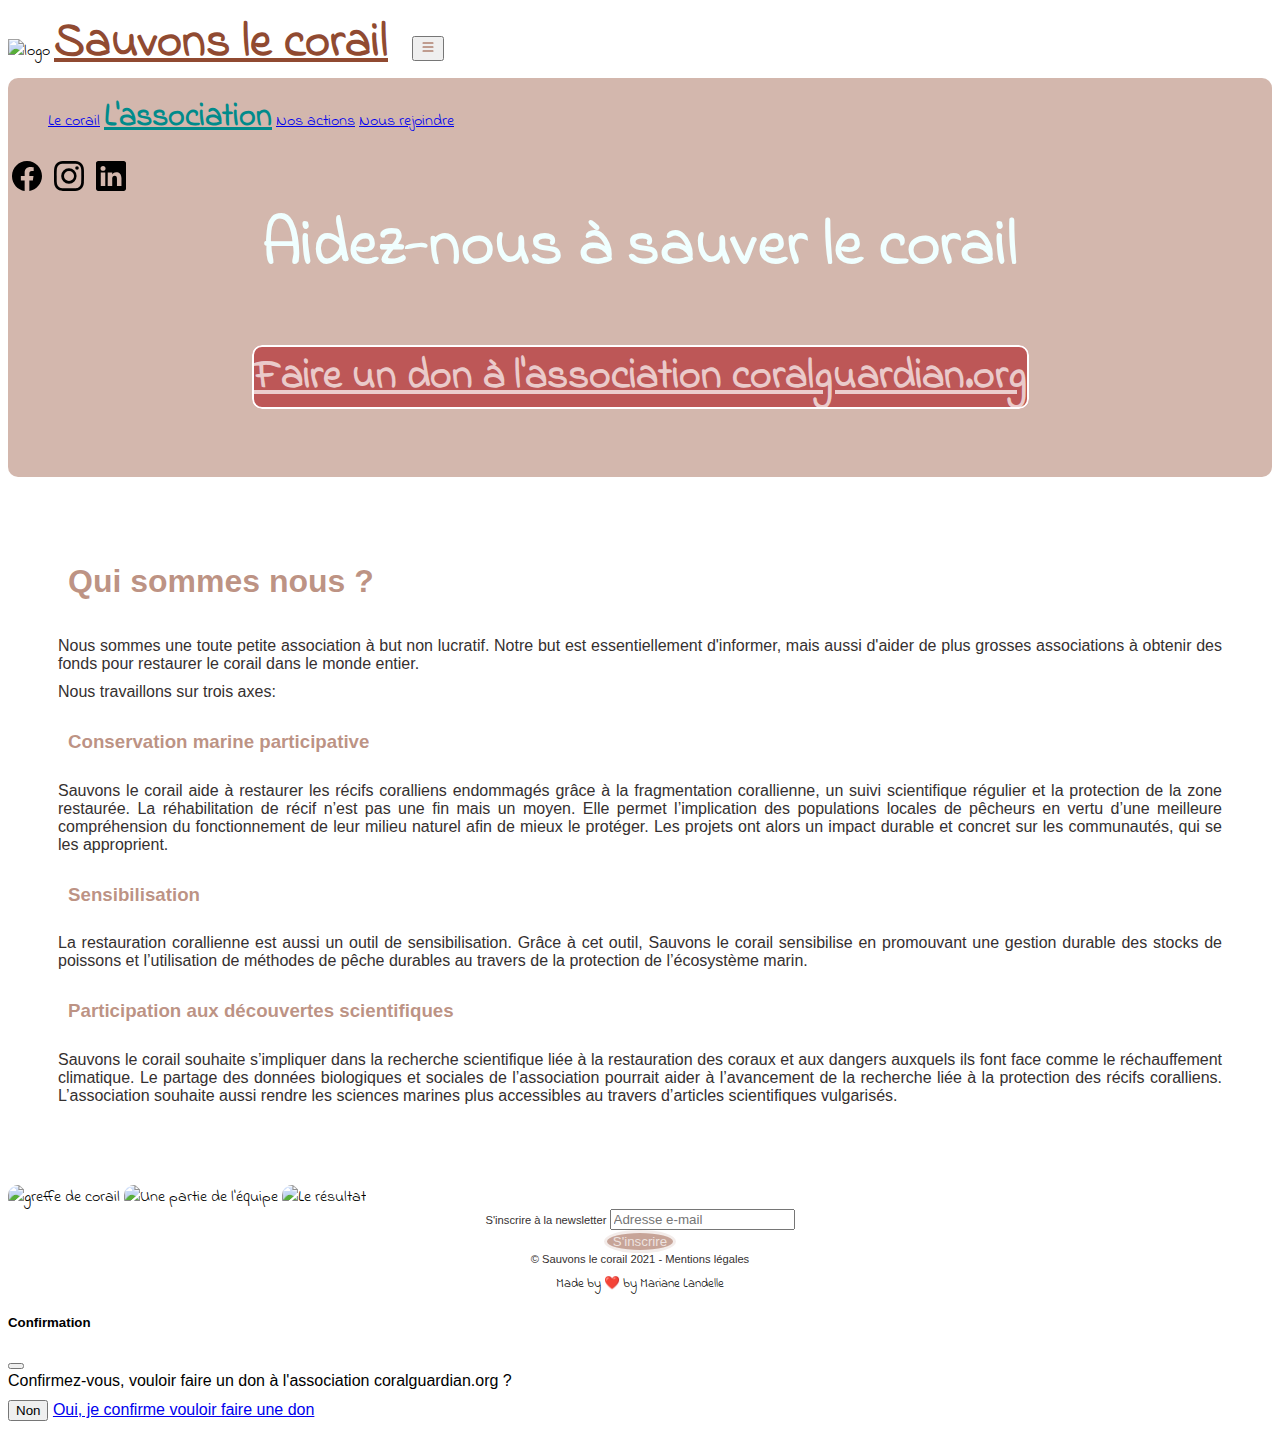
==== commit 242d48f8: "ajout d'une signature" ====
--- a/index2.html
+++ b/index2.html
@@ -107,7 +107,10 @@
           <div class="col">
             © Sauvons le corail 2021 - Mentions légales</div>
         </div>
-      </footer>
+        <div class="row signature">
+          <p class="sign">Made by ❤️ by Mariane Landelle</p>
+        </div>
+      </div>
     </footer>
 
     <!--Modal window--->
--- a/style.css
+++ b/style.css
@@ -320,3 +320,15 @@
 .svg {
   margin: 4px;
 }
+
+.signature {
+  background-color: white; 
+  color: black;
+  text-align: center;
+  font-size: 0.8em;
+  border-radius: 10px 10px 0px 0px;
+}
+
+.sign {
+margin-top: 10px;
+}